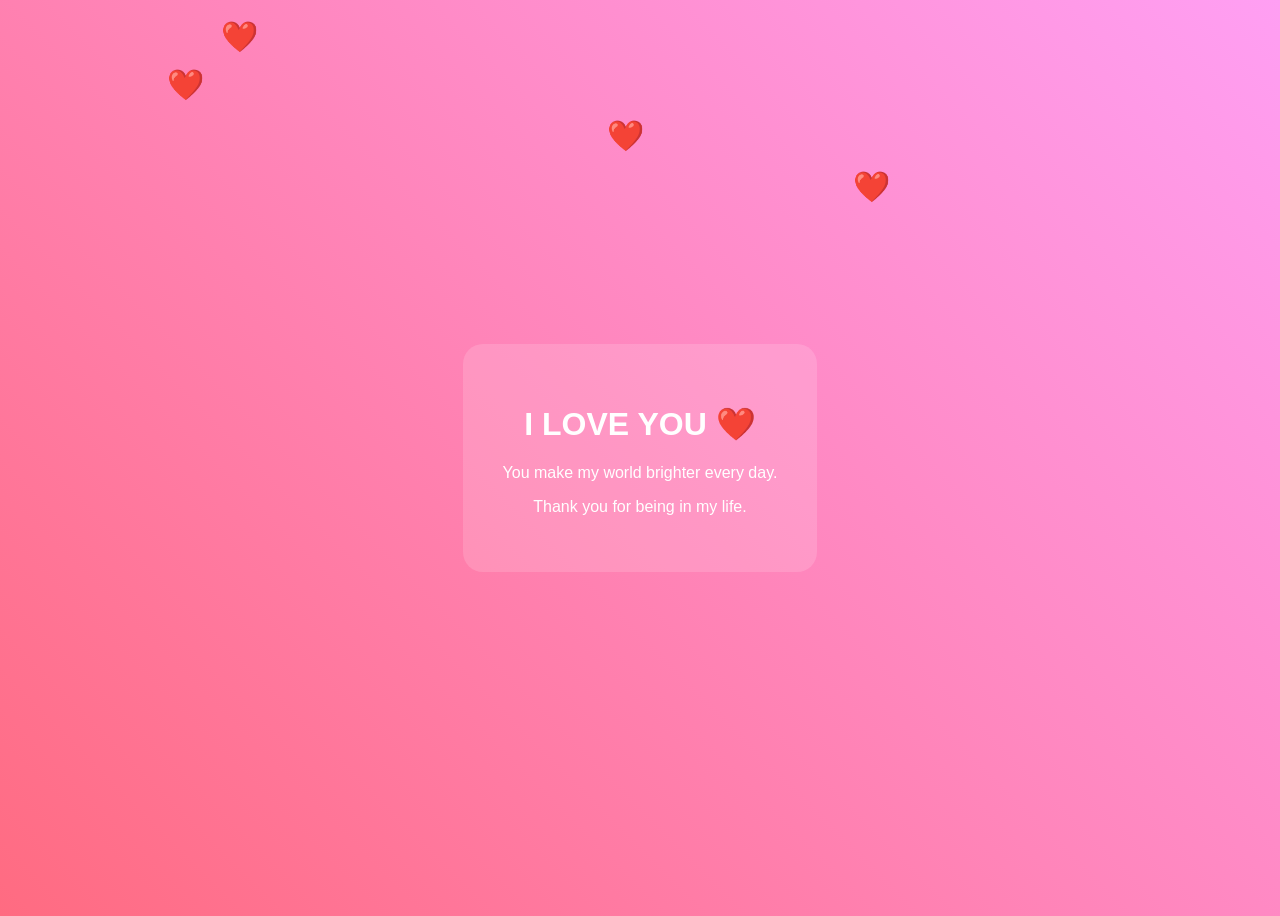
==== love.html @ c7f17cd8 "Add files via upload" ====
<!DOCTYPE html>
<html>
<head>
<title>I Love You ❤️</title>
<link rel="stylesheet" href="design.css">
</head>

<body>

<div class="container">

<h1>I LOVE YOU ❤️</h1>

<p>You make my world brighter every day.</p>
<p>Thank you for being in my life.</p>

<div class="hearts"></div>

</div>

<script src="indesx.js"></script>
</body>
</html>
---- design.css ----
body{
background: linear-gradient(45deg,#ff6b81,#ff9ff3);
height:100vh;
display:flex;
justify-content:center;
align-items:center;
font-family:Arial;
text-align:center;
color:white;
}

.container{
background:rgba(255,255,255,0.15);
padding:40px;
border-radius:20px;
}

button{
padding:12px 25px;
margin:10px;
border:none;
border-radius:10px;
font-size:18px;
cursor:pointer;
}

button:hover{
transform:scale(1.1);
}
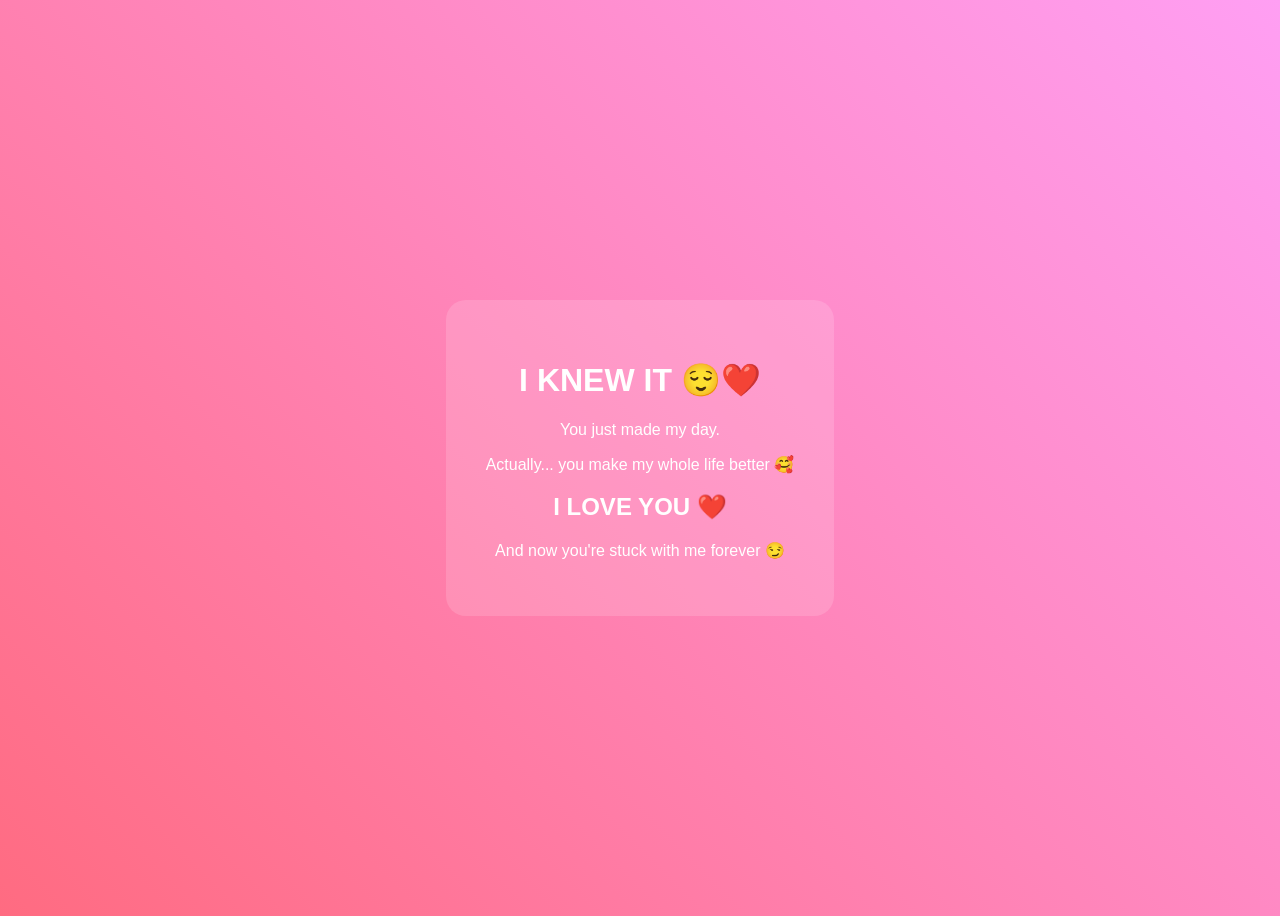
==== commit a45e725f: "Modify love.html with new content and title Updated the content and title of the HTML document." ====
--- a/love.html
+++ b/love.html
@@ -1,23 +1,26 @@
 <!DOCTYPE html>
 <html>
 <head>
-<title>I Love You ❤️</title>
-<link rel="stylesheet" href="design.css">
+  <title>I Knew It ❤️</title>
+  <link rel="stylesheet" href="design.css">
 </head>
 
 <body>
 
-<div class="container">
+  <div class="container">
 
-<h1>I LOVE YOU ❤️</h1>
+    <h1>I KNEW IT 😌❤️</h1>
 
-<p>You make my world brighter every day.</p>
-<p>Thank you for being in my life.</p>
+    <p>You just made my day.</p>
+    <p>Actually... you make my whole life better 🥰</p>
 
-<div class="hearts"></div>
+    <h2>I LOVE YOU ❤️</h2>
 
-</div>
+    <p>And now you're stuck with me forever 😏</p>
 
-<script src="indesx.js"></script>
+  </div>
+
+  <script src="indses.js"></script>
+
 </body>
-</html>+</html>
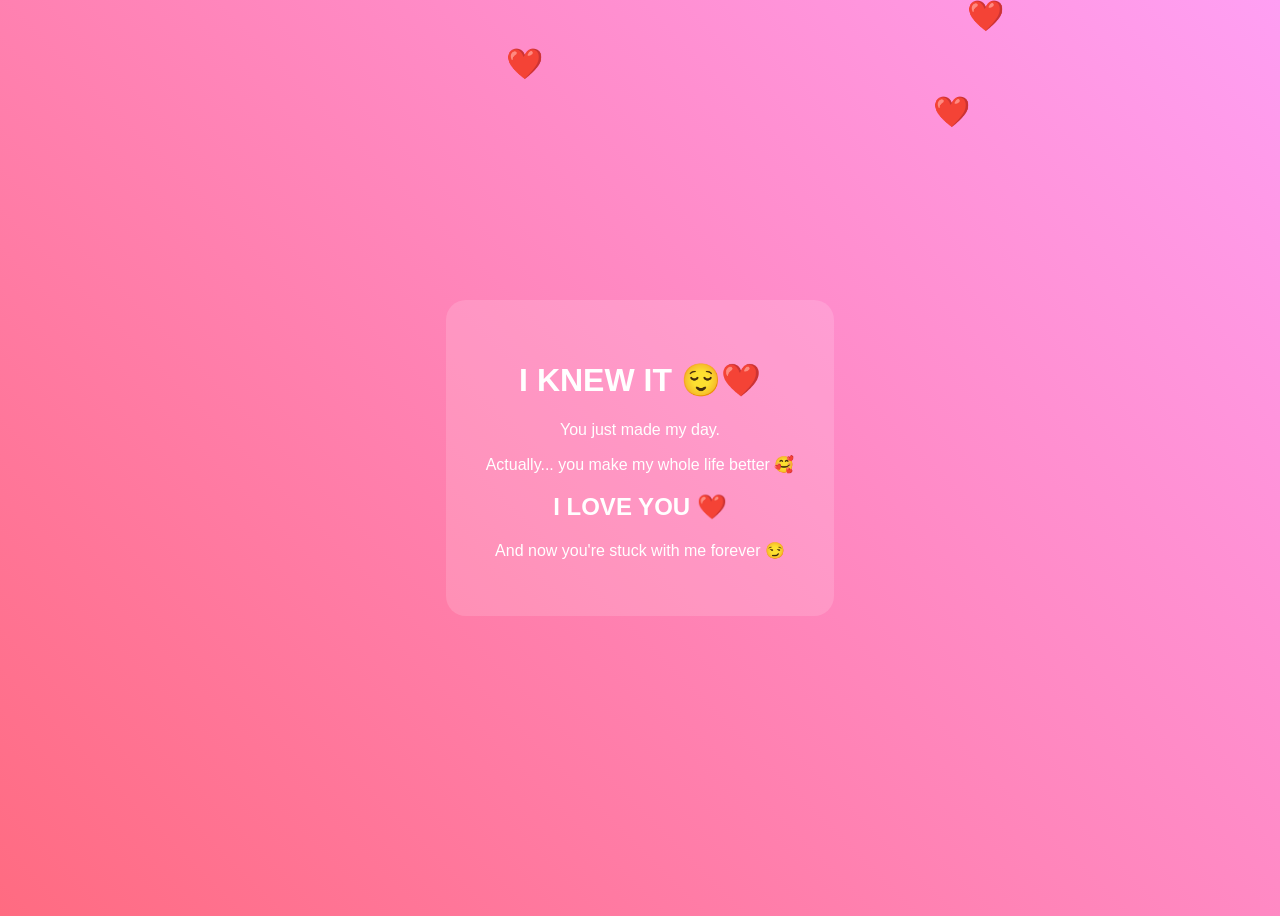
==== commit c88bfd0b: "Fix script source in love.html Updated script source from 'indses.js' to 'index.js'." ====
--- a/love.html
+++ b/love.html
@@ -20,7 +20,8 @@
 
   </div>
 
-  <script src="indses.js"></script>
+  <script src="index.js"></script>
 
 </body>
 </html>
+
